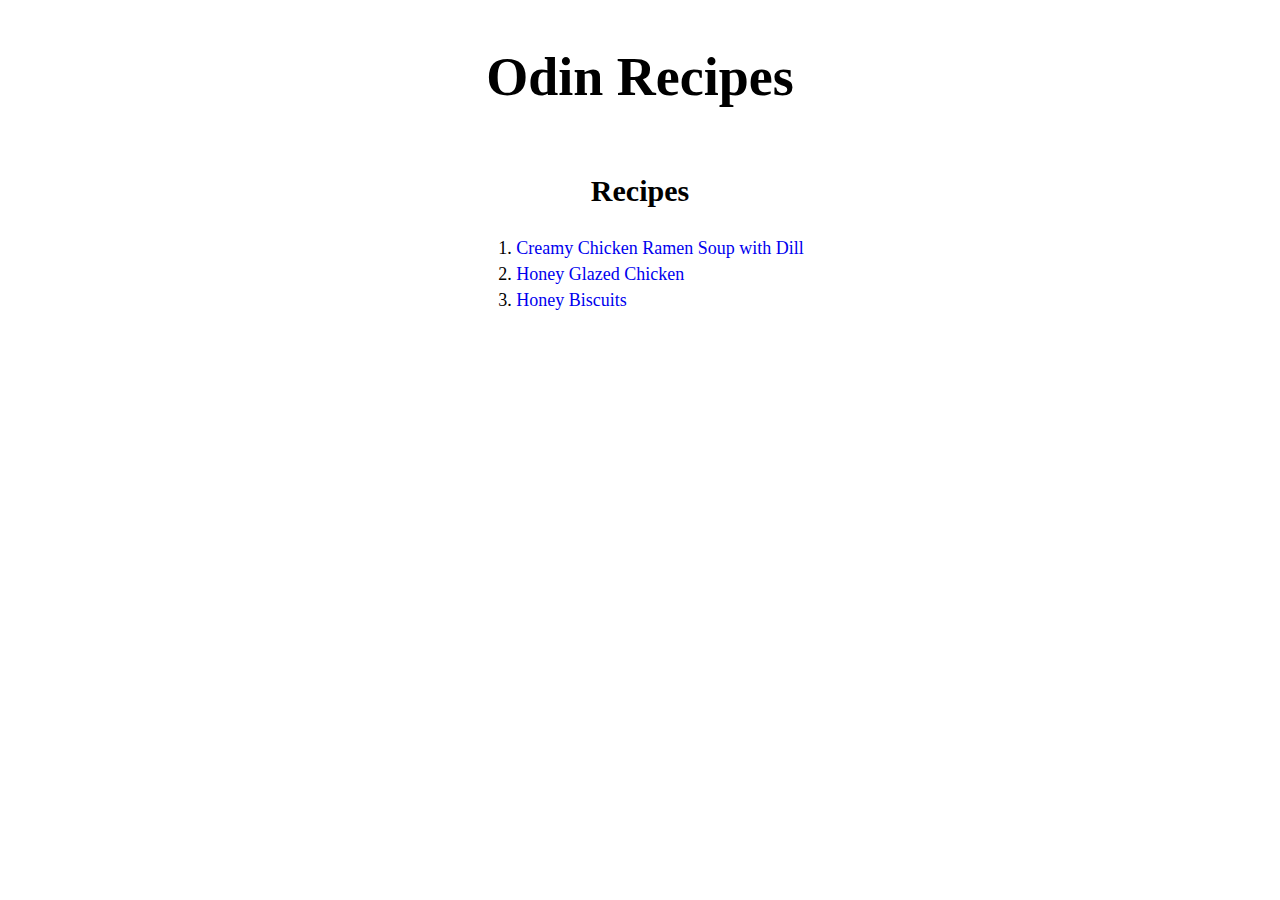
==== index.html @ a026fade "all functionality completed, bare styling done." ====
<!DOCTYPE html>
<html lang="en">
  <head>
    <meta charset="UTF-8" />
    <meta http-equiv="X-UA-Compatible" content="IE=edge" />
    <meta name="viewport" content="width=device-width, initial-scale=1.0" />
    <title>ODIN-Recipes</title>
    <link rel="stylesheet" href="index.css" />
  </head>
  <body>
    <h1>Odin Recipes</h1>
    <div>
      <h3>Recipes</h3>
      <ol>
        <li>
          <a href="recipes/chicken-ramen.html"
            >Creamy Chicken Ramen Soup with Dill</a
          >
        </li>
        <li><a href="recipes/honey-chicken.html">Honey Glazed Chicken</a></li>
        <li><a href="recipes/honey-biscuits.html">Honey Biscuits</a></li>
      </ol>
    </div>
  </body>
</html>
---- index.css ----
body {
  box-sizing: border-box;
  margin: 0;
  padding: 10px 20px;
  display: flex;
  flex-direction: column;
  align-items: center;
  justify-content: center;
}

h1 {
  font-size: 54px;
  font-weight: 700;
  text-align: center;
}

h3 {
  text-align: center;
  font-size: 30px;
  font-weight: bold;
}

li {
  font-size: 18px;
  margin: 5px;
}

a {
  text-decoration: none;
  cursor: pointer;
}
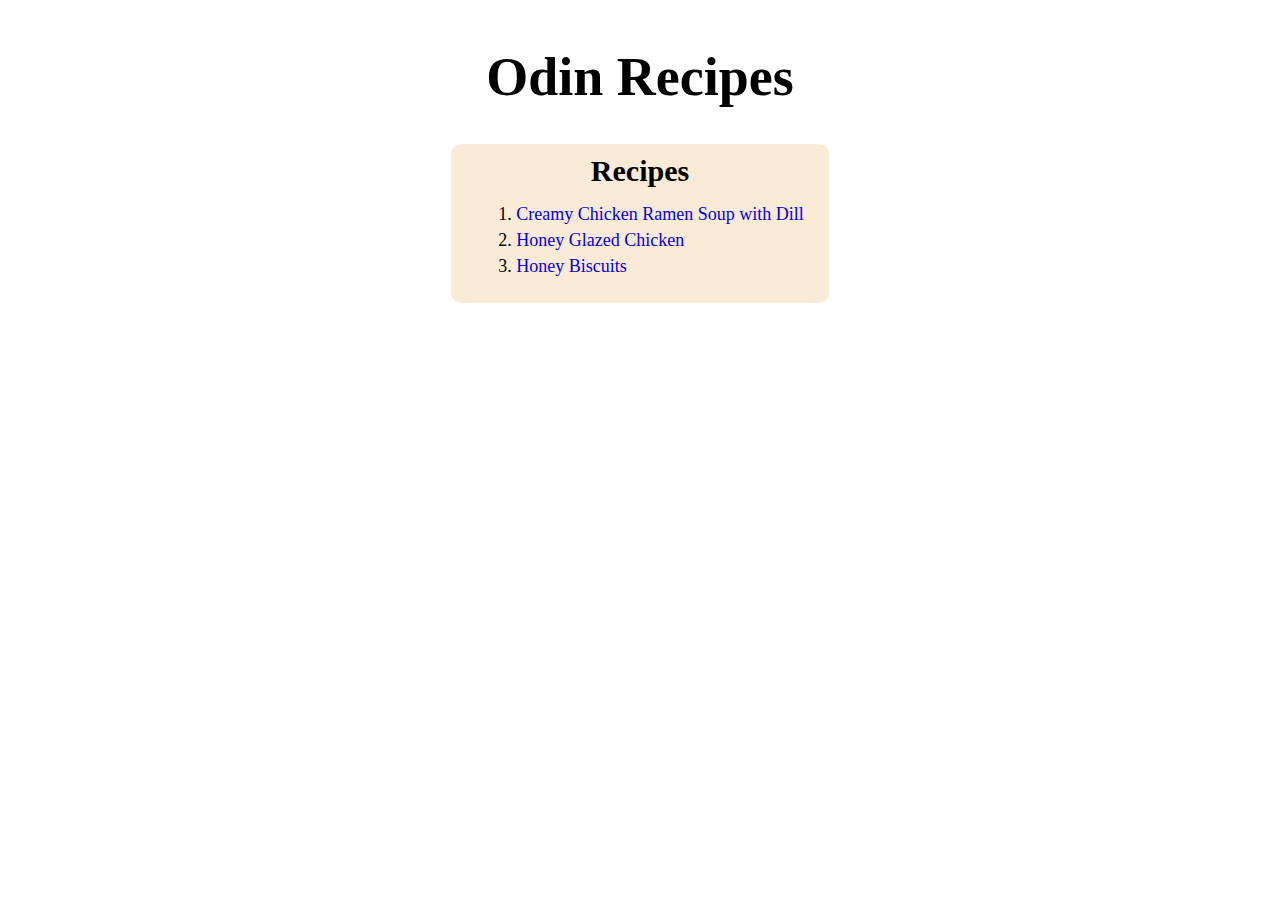
==== commit 4bbf6cdd: "list-background given" ====
--- a/index.html
+++ b/index.html
@@ -9,7 +9,7 @@
   </head>
   <body>
     <h1>Odin Recipes</h1>
-    <div>
+    <div class="list">
       <h3>Recipes</h3>
       <ol>
         <li>
--- a/index.css
+++ b/index.css
@@ -18,6 +18,7 @@
   text-align: center;
   font-size: 30px;
   font-weight: bold;
+  margin: 0;
 }
 
 li {
@@ -29,3 +30,9 @@
   text-decoration: none;
   cursor: pointer;
 }
+
+.list {
+  background-color: antiquewhite;
+  padding: 10px 20px;
+  border-radius: 10px;
+}
